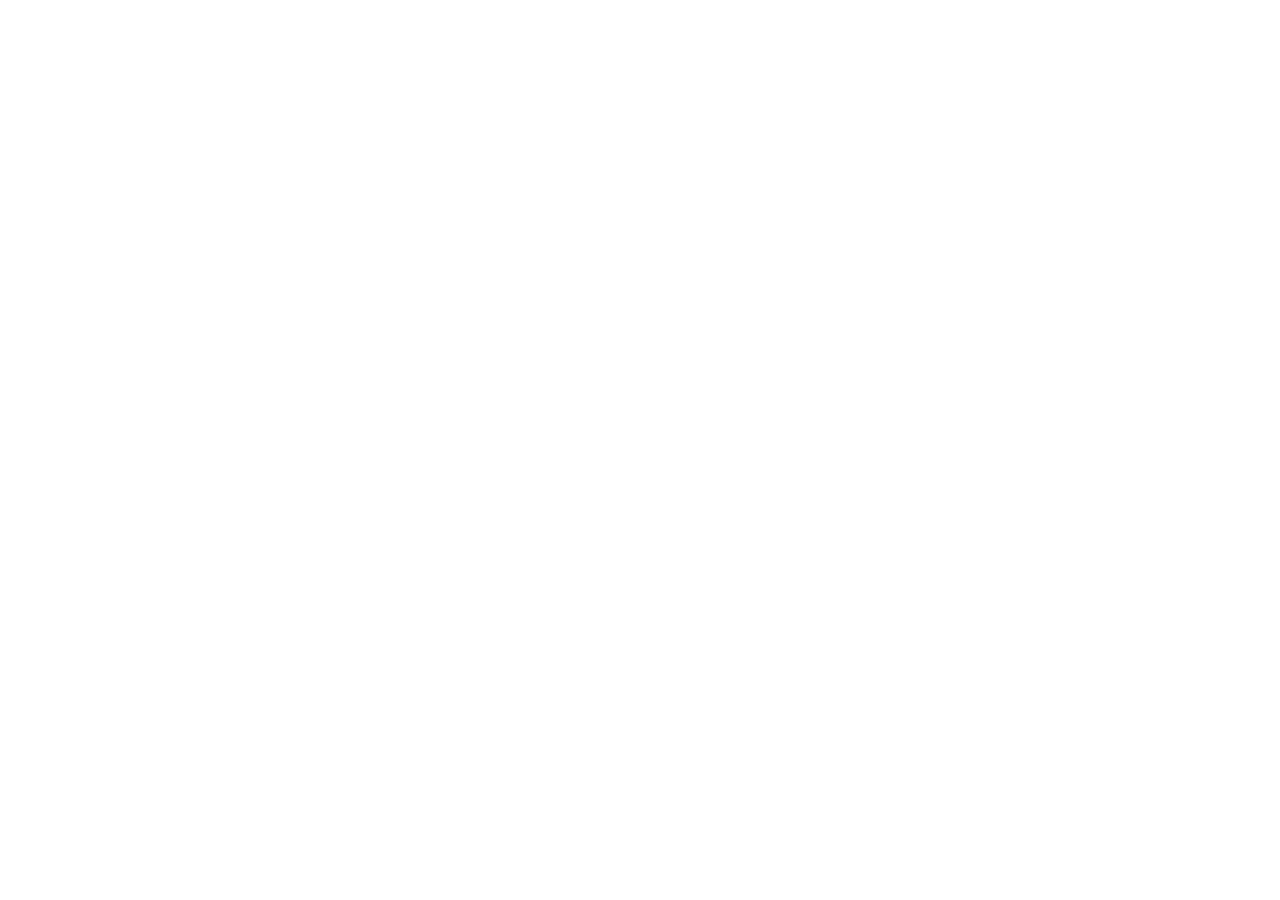
==== roadmap.sh/something proj/01-single-page-cv/index.html @ 5c0126c3 "Add files via upload" ====
<!DOCTYPE html>
<html lang="en">
<head>
    <meta charset="UTF-8">
    <meta name="viewport" content="width=device-width, initial-scale=1.0">
    <link rel="icon" type="image/jpg" href="img/curriculum-vitae.png">
    <title>Document</title>
</head>
<body>
    
</body>
</html>
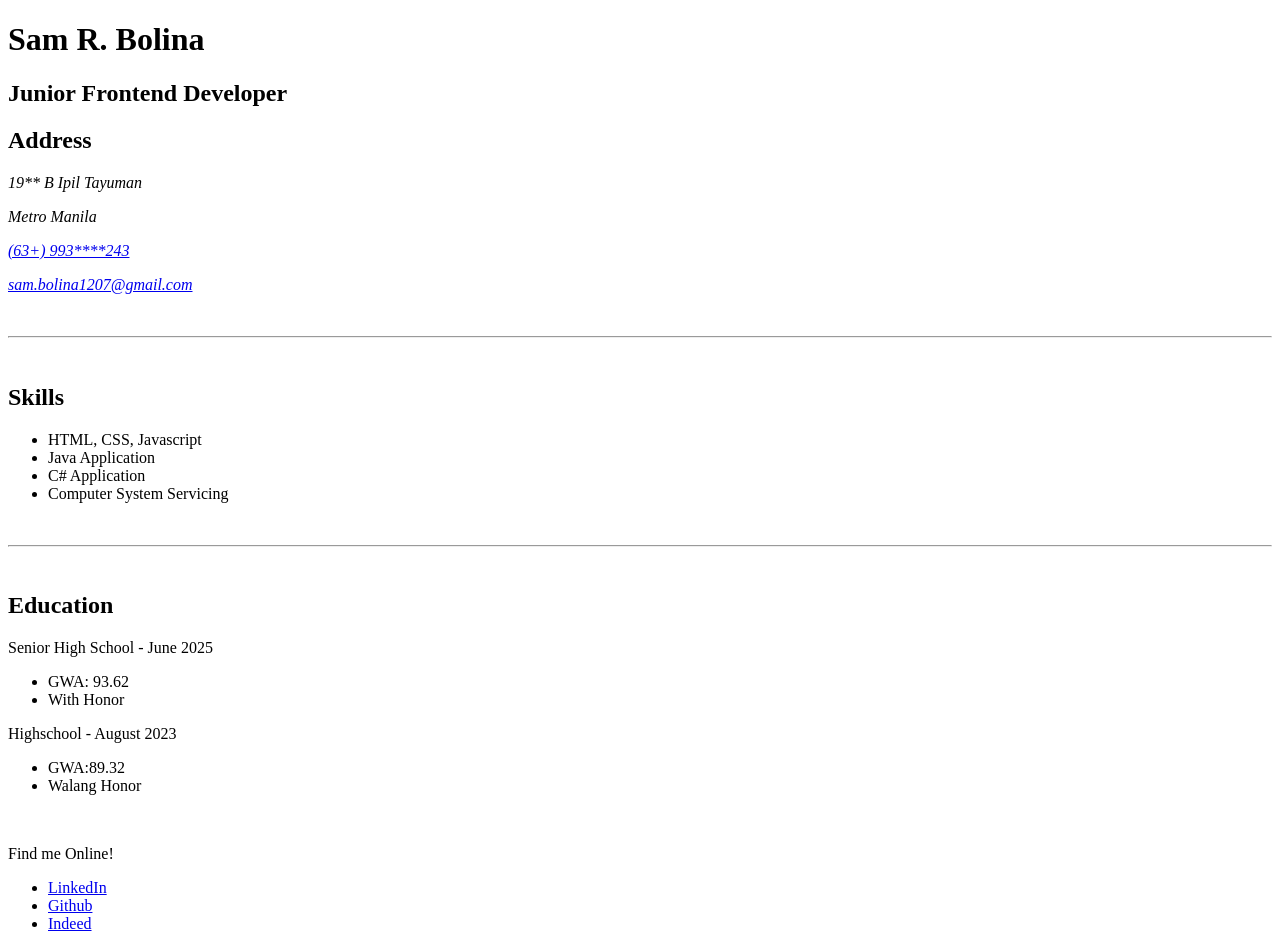
==== commit 190d758f: "Create single-page CV layout in index.html Added a structured layout for a single-page CV including " ====
--- a/roadmap.sh/something proj/01-single-page-cv/index.html
+++ b/roadmap.sh/something proj/01-single-page-cv/index.html
@@ -3,10 +3,67 @@
 <head>
     <meta charset="UTF-8">
     <meta name="viewport" content="width=device-width, initial-scale=1.0">
-    <link rel="icon" type="image/jpg" href="img/curriculum-vitae.png">
-    <title>Document</title>
+    <link rel="icon" type="image/png" href="img/curriculum-vitae.png">
+    <title>Single Page CV</title>
 </head>
 <body>
-    
+    <header>
+        <h1>Sam R. Bolina</h1>
+        <h2>Junior Frontend Developer</h2>
+    </header>    
+
+    <section class="address">
+        <h2>Address</h2>
+        <address>
+            <p>19** B Ipil Tayuman</p>
+            <p>Metro Manila</p>
+            <p><a href="tel:0993****243">(63+) 993****243</a></p>
+            <p><a href="mailto:sam.bolina1207@gmail.com">sam.bolina1207@gmail.com</a></p>
+        </address>
+    </section>
+
+    <br>
+    <hr>
+    <br>
+
+    <section class="skills">
+        <h2>Skills</h2>
+        <ul>
+            <li>HTML, CSS, Javascript</li>
+            <li>Java Application</li>
+            <li>C# Application</li>
+            <li>Computer System Servicing</li>
+        </ul>
+    </section>
+
+    <br>
+    <hr>
+    <br>
+
+    <section class="education">
+        <h2>Education</h2>
+        <p>Senior High School - June 2025</p>
+        <ul>
+            <li>GWA: 93.62</li>
+            <li>With Honor</li>
+        </ul>
+
+        <p>Highschool - August 2023</p>
+        <ul>
+            <li>GWA:89.32</li>
+            <li>Walang Honor</li>
+        </ul>
+    </section>
+    <br>
+    <footer>
+        <p>Find me Online!</p>
+        <ul>
+            <li><a href="https://www.linkedin.com/in/sam-bolina-1b875b376/">LinkedIn</a></li>
+            <li><a href="https://github.com/samm-where">Github</a></li>
+            <li><a href="https://profile.indeed.com/">Indeed</a></li>
+        </ul>
+    </footer>
+
+
 </body>
-</html>+</html>
